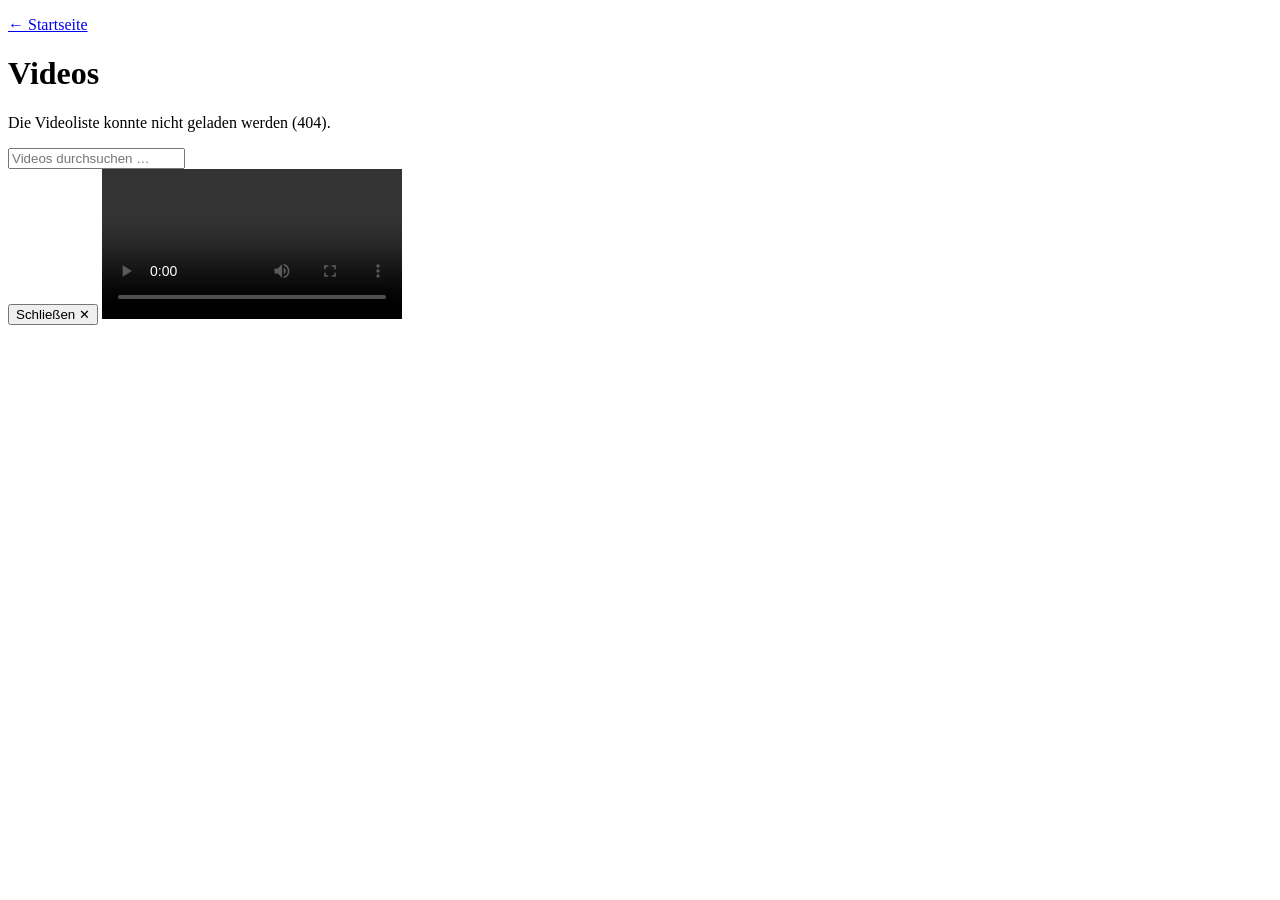
==== web/videos.html @ 875b35b0 "Videoseite komplett auf Deutsch statt Jellyfin, Speicherort-Befehl, Platzprüfung Co-Authored-By: Cla" ====
<!doctype html>
<html lang="de">
<head>
<meta charset="utf-8">
<meta name="viewport" content="width=device-width, initial-scale=1">
<title>Videos – Nomad2</title>
<link rel="stylesheet" href="/stil.css">
</head>
<body>
<main>
  <p><a href="/">← Startseite</a></p>
  <h1>Videos</h1>
  <p class="unter" id="anzahl">Wird geladen …</p>
  <div class="leiste"><input id="suche" type="search" placeholder="Videos durchsuchen …" aria-label="Videos durchsuchen"></div>
  <div class="leiste" id="kanaele"></div>
  <div class="karten" id="liste"></div>
</main>
<div id="spieler" role="dialog" aria-modal="true" aria-label="Videoplayer">
  <button id="zu">Schließen ✕</button>
  <video id="film" controls playsinline></video>
  <h2 id="filmtitel"></h2>
</div>
<script>
const VIDEO = /\.(mp4|m4v|webm|mkv|mov)$/i, BILD = /\.(jpe?g|png|webp)$/i;
const pfad = (...t) => '/medien/' + t.map(encodeURIComponent).join('/');
const liste = document.getElementById('liste'), kanaele = document.getElementById('kanaele');
const suche = document.getElementById('suche'), anzahl = document.getElementById('anzahl');
let videos = [], kanal = null;

async function ordner(url) {
  const r = await fetch(url, { cache: 'no-store' });
  if (!r.ok) throw new Error(r.status);
  return r.json();
}

function einlesen(kanalname, dateien) {
  const bilder = new Map();
  for (const d of dateien) if (d.type === 'file' && BILD.test(d.name)) bilder.set(d.name.replace(BILD, ''), d.name);
  for (const d of dateien) {
    if (d.type !== 'file' || !VIDEO.test(d.name)) continue;
    const basis = d.name.replace(VIDEO, '');
    const m = basis.match(/^(\d{4})-(\d{2})-(\d{2}) (.*)$/);
    const titel = (m ? m[4] : basis).replace(/ \[[^\]]+\]$/, '').trim();
    videos.push({
      kanal: kanalname, titel, datum: m ? `${m[3]}.${m[2]}.${m[1]}` : '', sortierung: m ? m[1] + m[2] + m[3] : '',
      datei: kanalname ? pfad(kanalname, d.name) : pfad(d.name),
      bild: bilder.has(basis) ? (kanalname ? pfad(kanalname, bilder.get(basis)) : pfad(bilder.get(basis))) : null,
    });
  }
}

function zeichnen() {
  const q = suche.value.trim().toLowerCase();
  const treffer = videos.filter(v => (!kanal || v.kanal === kanal) && (!q || (v.titel + ' ' + v.kanal).toLowerCase().includes(q)));
  liste.replaceChildren(...treffer.map(v => {
    const k = document.createElement('button'); k.className = 'karte';
    const b = v.bild ? Object.assign(document.createElement('img'), { src: v.bild, loading: 'lazy', alt: '' })
                     : Object.assign(document.createElement('div'), { className: 'ohnebild' });
    const t = document.createElement('div'); t.className = 'text';
    t.append(Object.assign(document.createElement('h3'), { textContent: v.titel }),
             Object.assign(document.createElement('p'), { textContent: [v.kanal, v.datum].filter(Boolean).join(' · ') }));
    k.append(b, t); k.onclick = () => abspielen(v); return k;
  }));
  anzahl.textContent = videos.length === 0
    ? 'Noch keine Videos vorhanden. Trage Adressen in inhalte/videos.txt ein und starte „./nomad videos laden“.'
    : `${treffer.length} von ${videos.length} Videos`;
}

function kanalleiste() {
  const namen = [...new Set(videos.map(v => v.kanal).filter(Boolean))].sort((a, b) => a.localeCompare(b, 'de'));
  if (namen.length < 2) return;
  kanaele.replaceChildren(...[null, ...namen].map(n => {
    const c = Object.assign(document.createElement('button'), { className: 'chip', textContent: n ?? 'Alle Kanäle' });
    c.setAttribute('aria-pressed', n === kanal);
    c.onclick = () => { kanal = n; kanalleiste(); zeichnen(); };
    return c;
  }));
}

const spieler = document.getElementById('spieler'), film = document.getElementById('film');
function abspielen(v) {
  film.src = v.datei; document.getElementById('filmtitel').textContent = v.titel;
  spieler.classList.add('offen'); film.play().catch(() => {});
}
function schliessen() { film.pause(); film.removeAttribute('src'); film.load(); spieler.classList.remove('offen'); }
document.getElementById('zu').onclick = schliessen;
spieler.onclick = e => { if (e.target === spieler) schliessen(); };
document.onkeydown = e => { if (e.key === 'Escape') schliessen(); };
suche.oninput = zeichnen;

(async () => {
  try {
    const wurzel = await ordner('/medien/');
    einlesen('', wurzel);
    await Promise.all(wurzel.filter(d => d.type === 'directory').map(async d =>
      einlesen(d.name, await ordner(pfad(d.name) + '/'))));
    videos.sort((a, b) => b.sortierung.localeCompare(a.sortierung) || a.titel.localeCompare(b.titel, 'de'));
    kanalleiste(); zeichnen();
  } catch (e) {
    anzahl.textContent = 'Die Videoliste konnte nicht geladen werden (' + e.message + ').';
  }
})();
</script>
</body>
</html>
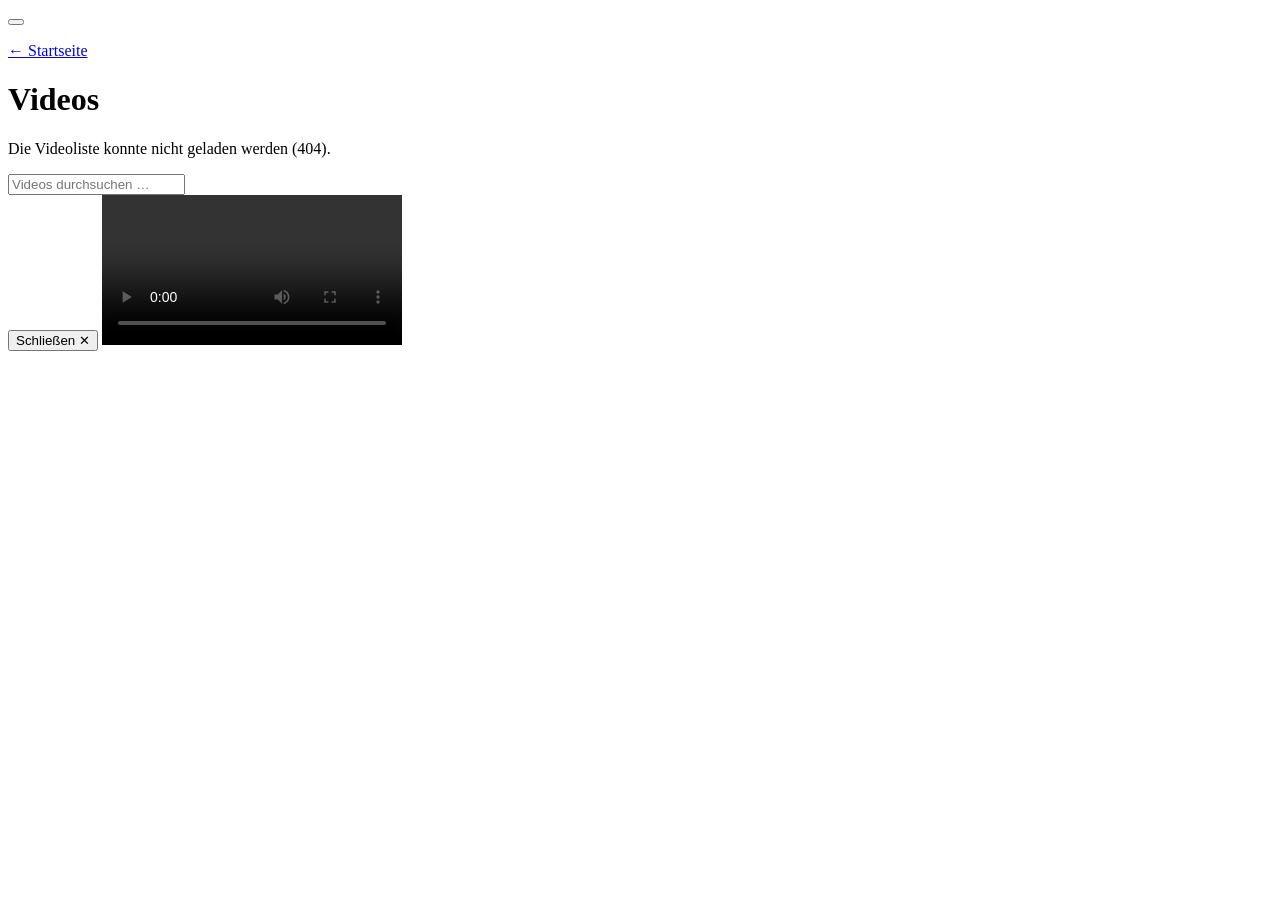
==== commit 8c493533: "Dunkles Design als Standard für Startseite, Videos und Wikis, mit Umschalter Co-Authored-By: Claude " ====
--- a/web/videos.html
+++ b/web/videos.html
@@ -5,8 +5,10 @@
 <meta name="viewport" content="width=device-width, initial-scale=1">
 <title>Videos – Nomad2</title>
 <link rel="stylesheet" href="/stil.css">
+<script src="/thema.js"></script>
 </head>
 <body>
+<button id="thema" type="button" aria-label="Zwischen hellem und dunklem Design wechseln"></button>
 <main>
   <p><a href="/">← Startseite</a></p>
   <h1>Videos</h1>
